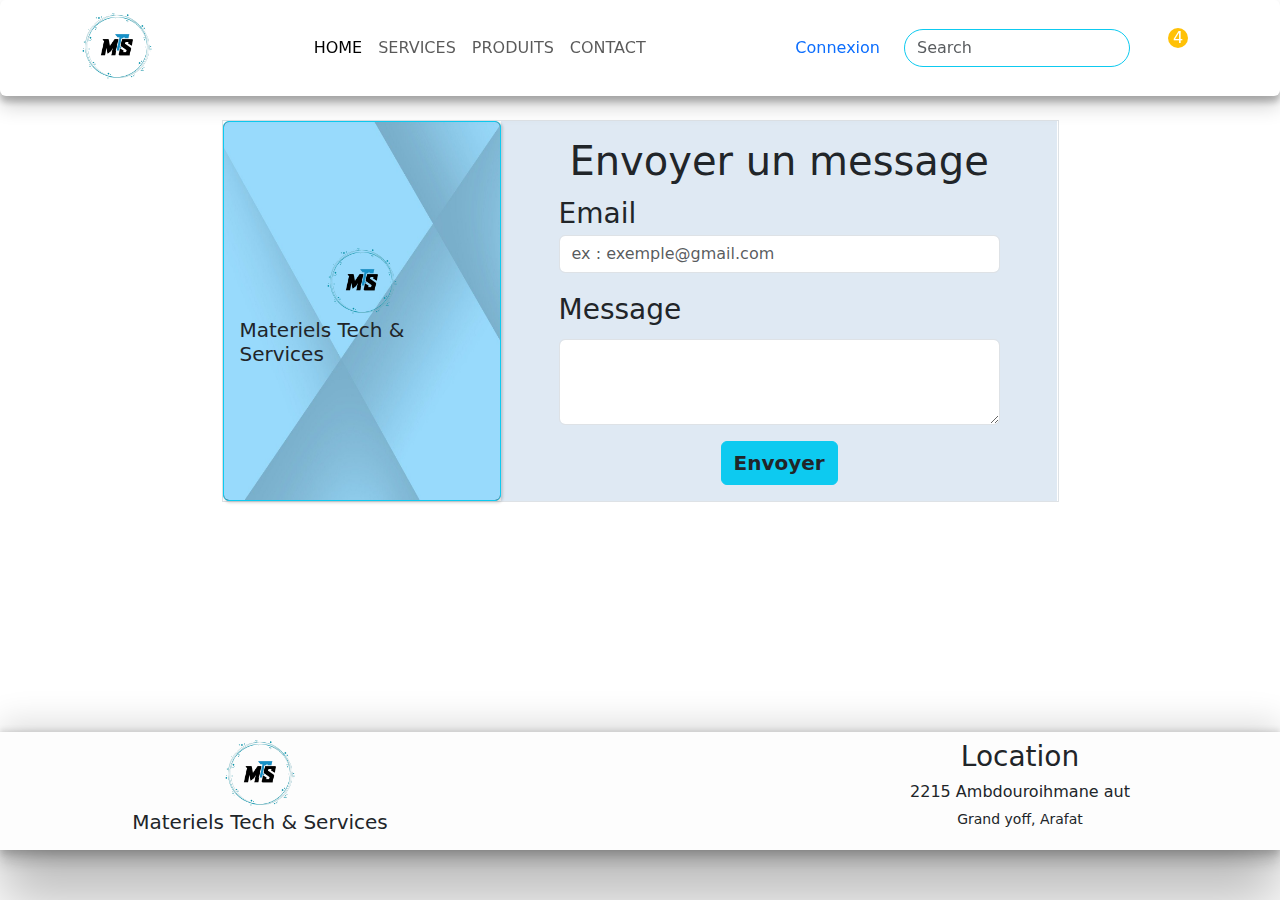
==== contact.html @ 9dfb0a53 "update fin" ====
<!doctype html>
<html lang="en">

<head>
    <meta charset="utf-8">
    <meta name="viewport" content="width=device-width, initial-scale=1">
    <title>Materiels Tech & Services</title>
    <!-- Bootstrap Link -->
    <link href="https://cdn.jsdelivr.net/npm/bootstrap@5.3.3/dist/css/bootstrap.min.css" rel="stylesheet"
        integrity="sha384-QWTKZyjpPEjISv5WaRU9OFeRpok6YctnYmDr5pNlyT2bRjXh0JMhjY6hW+ALEwIH" crossorigin="anonymous">
    <!-- Icon Link -->
    <link rel="stylesheet" href="https://cdnjs.cloudflare.com/ajax/libs/font-awesome/6.5.2/css/all.min.css"
        integrity="sha512-SnH5WK+bZxgPHs44uWIX+LLJAJ9/2PkPKZ5QiAj6Ta86w+fsb2TkcmfRyVX3pBnMFcV7oQPJkl9QevSCWr3W6A=="
        crossorigin="anonymous" referrerpolicy="no-referrer" />
    <!-- CSS link -->
    <link rel="stylesheet" href="css/style.css">
</head>

<body>
    <!-- Navbar -->
    <nav class="navbar bg-navbar navbar-expand-lg fixed-top bg-transparent rounded">
        <div class="container">
            <a class="navbar-brand" href="index.html">
                <img src="images/logo.png" alt="Logo" class="img-fluid">
            </a>
            <button class="navbar-toggler" type="button" data-bs-toggle="collapse"
                data-bs-target="#navbarSupportedContent" aria-controls="navbarSupportedContent" aria-expanded="false"
                aria-label="Toggle navigation">
                <span class="navbar-toggler-icon"></span>
            </button>
            <div class="collapse navbar-collapse" id="navbarSupportedContent">
                <ul class="navbar-nav  ms-auto me-auto mb-2 mb-lg-0">
                    <li class="nav-item">
                        <a class="nav-link active" aria-current="page" href="index.html">HOME</a>
                    </li>
                    <li class="nav-item">
                        <a class="nav-link" href="index.html#sect2">SERVICES</a>
                    </li>
                    <li class="nav-item">
                        <a class="nav-link" href="index.html#sect3">PRODUITS</a>
                    </li>
                    <li class="nav-item">
                        <a class="nav-link" href="#">CONTACT</a>
                    </li>
                </ul>
                <div class="log me-4">
                    <a href="#" class="text-decoration-none"><i
                            class="fa-solid fa-user text-info me-1"></i><span>Connexion</span></a>
                </div>
                <form class="d-flex" role="search">
                    <input class="form-control rounded-pill border-info me-2" type="search" placeholder="Search"
                        aria-label="Search">
                    <button class="btn border-0" type="submit"><i class="fa-solid fa-magnifying-glass"></i></button>
                </form>
                <div class="cmd d-flex mt-4 mt-lg-0">
                    <i class="fa-solid fa-cart-shopping ms-3 fs-4 text-info"></i>
                    <div class="nbr bg-warning text-white text-center"><span class="d-block">4</span></div>
                </div>
            </div>
        </div>
    </nav>
    <!-- Fin Navbar -->

    <!-- Section 1 -->
    <section id="sect-cont" class="mt-5 pt-5">
        <div class="container d-flex justify-content-center mt-4">
            <div class="row border w-75">
                <div class="col-4 h-100 p-0">
                    <div class="card text-bg-dark border border-info h-100">
                        <img src="images/connexion.jpg" class="card-img h-100" alt="...">
                        <div class="card-img-overlay text-dark d-flex flex-column justify-content-center align-items-center">
                            <a href="index.html" class="logo">
                                <img src="images/logo.png" alt="Logo" class="img-fluid">
                            </a>
                            <h5 class="card-title">Materiels Tech & Services</h5>
                        </div>
                    </div>
                </div>
                <div class="col-8 bg-form">
                    <h1 class="text-center text-dark pt-3">Envoyer un message</h1>
                    <form class="row g-3 d-flex align-items-center justify-content-center">
                        <div class="col-10">
                          <label for="inputPassword2" class="visually text-dark fs-3">Email</label>
                          <input type="text" class="form-control" id="inputPassword2" placeholder="ex : exemple@gmail.com">
                        </div>
                        <div class="col-10">
                            <label for="exampleFormControlTextarea1" class="form-label text-dark fs-3">Message</label>
                            <textarea class="form-control" id="exampleFormControlTextarea1" rows="3"></textarea>
                        </div>
                        <div class="col-10 my-3 d-flex justify-content-center">
                          <a href="index.html" type="submit" class="btn btn-info text-dark fw-bold fs-5">Envoyer</a>
                        </div>
                    </form>
                </div>
            </div>
        </div>
    </section>
    <!-- Fin Section 1 -->

    <!-- Footer -->
    <footer class="py-2 bg-footer">
        <div class="container">
            <div class="row d-flex flex-column flex-md-row">
                <div class="col-12 col-md-4 d-flex flex-column align-items-center justify-content-center">
                    <a href="#" class="logo">
                        <img src="images/logo.png" alt="Logo" class="img-fluid">
                    </a>
                    <h3 class="text-dark fs-5 fw-light">Materiels Tech & Services</h3>
                </div>
                <div class="col-12 col-md-4 d-flex flex-row align-items-center  justify-content-center gap-5 ">
                    <a href="https://www.facebook.com/?locale=fr_FR" class="text-decoration-none">
                        <i class="fa-brands fa-facebook fs-3 text-dark"></i>
                    </a>
                    <a href="https://www.instagram.com/" class=" text-decoration-none">
                        <i class="fa-brands fa-square-instagram fs-3 text-dark"></i>
                    </a>
                    <a href="https://x.com/?lang=fr" class="text-decoration-none">
                        <i class="fa-brands fa-twitter fs-3 text-dark"></i>
                    </a>
                </div>
                <div class="col-12 col-md-4 d-flex flex-column align-items-center">
                    <h3>Location</h3>
                    <h6>2215 Ambdouroihmane aut</h6>
                    <small>Grand yoff, Arafat</small>
                </div>
            </div>
        </div>
    </footer>
    <!-- Fin Footer -->
    <!-- Js CDN -->
    <script src="https://cdnjs.cloudflare.com/ajax/libs/jquery/3.6.0/jquery.min.js"
        integrity="sha512-894YE6QWD5I59HgZOGReFYm4dnWc1Qt5NtvYSaNcOP+u1T9qYdvdihz0PPSiiqn/+/3e7Jo4EaG7TubfWGUrMQ=="
        crossorigin="anonymous" referrerpolicy="no-referrer"></script>
    <!-- Script Bootstrap -->
    <script src="https://cdn.jsdelivr.net/npm/bootstrap@5.3.3/dist/js/bootstrap.bundle.min.js"
        integrity="sha384-YvpcrYf0tY3lHB60NNkmXc5s9fDVZLESaAA55NDzOxhy9GkcIdslK1eN7N6jIeHz"
        crossorigin="anonymous"></script>
    <!-- Link Script js -->
    <script src="script/main.js"></script>
</body>

</html>
---- css/style.css ----
@import url('https://fonts.googleapis.com/css2?family=Ubuntu:ital,wght@0,300;0,400;0,500;0,700;1,300;1,400;1,500;1,700&display=swap');

/* Coleur personnaliser et font */
.font-Ubuntu {
    font-family: 'Ubuntu';
}

.bg-card-color {
  background: #F2F4F6;  
}

.bg-card-color > img {
    border-radius: 100%;
    height: 50%;
    width: 100%;
}

.bg-carousel {
    background:  #D0D3D4;
}

.bg-footer {
    background: #fdfdfd;
    box-shadow: rgba(0, 0, 0, 0.25) 0px 54px 55px, rgba(0, 0, 0, 0.12) 0px -12px 30px, rgba(0, 0, 0, 0.12) 0px 4px 6px, rgba(0, 0, 0, 0.17) 0px 12px 13px, rgba(0, 0, 0, 0.09) 0px -3px 5px;
}

.bg-form {
    background: #dfe9f3;
}

/* Coleur personnaliser et font */

body {
    min-width: 360px;
}

/* Navbar Style */
.navbar-brand img,
.logo img {
    width: 70px;
}

.bg-navbar {
    background-color: white !important;
}

.navbar {
    box-shadow: rgba(0, 0, 0, 0.19) 0px 10px 20px, rgba(0, 0, 0, 0.23) 0px 6px 6px;
}

/* panier */
.cmd>.nbr {
    border-radius: 100%;
    width: 20px;
    height: 20px;
    display: flex;
    align-items: center;
    justify-content: center;
    position: relative;
    top: -10px;
    left: -10px;
}

/* Fin Navbar */

/* Section 1 */
#sect1 {
    background: linear-gradient(90deg, rgba(9,121,116,1) 0%, rgba(255,255,255,1) 3%, rgba(77,225,233,1) 100%);
    height: 100vh;
}

.img-logo {
  width: 150px;
}

.titre {
    font-size: calc(22px + 1vw);
}

.info {
    border-radius: 10px 0 10px 0;
    background: #fff;
    box-shadow: rgba(0, 0, 0, 0.35) 0px 5px 15px;
}

.card {
    box-shadow: rgba(0, 0, 0, 0.15) 1.95px 1.95px 2.6px;
}

/* Carsoule */


.img-carousel {
 width: 50%;
 border-radius: 100%;
}

/* section 3 */
#sect3{
    background: #ebf1f1d0;
}

.tel1{
    width: 82%;
}

/* section 4 */
#sect4 {
    height: 50vh;
}

.carousel-inner {
    height: 250px !important;
}

/* Responsive  */

/* Section 1 */
@media screen and (max-width:768px) {
    .sect1 {
        height: 120vh;
    }
}


/* 
  Partie connexion
*/

#sect-connex{
    height: 74vh;
    display: flex;
    align-items: center;
    justify-content: center;
}

/* Partie contact */
#sect-cont{
    height: 76vh;
}


/* Responsive page connexion */
@media screen and (max-width: 768px) {
    .shadow{
        box-shadow: rgb(85, 91, 255) 0px 0px 0px 3px, rgb(0, 0, 27) 0px 0px 0px 6px !important;
    }

    #sect-connex,
    #sect-cont{
        height: 95vh;
    }
}
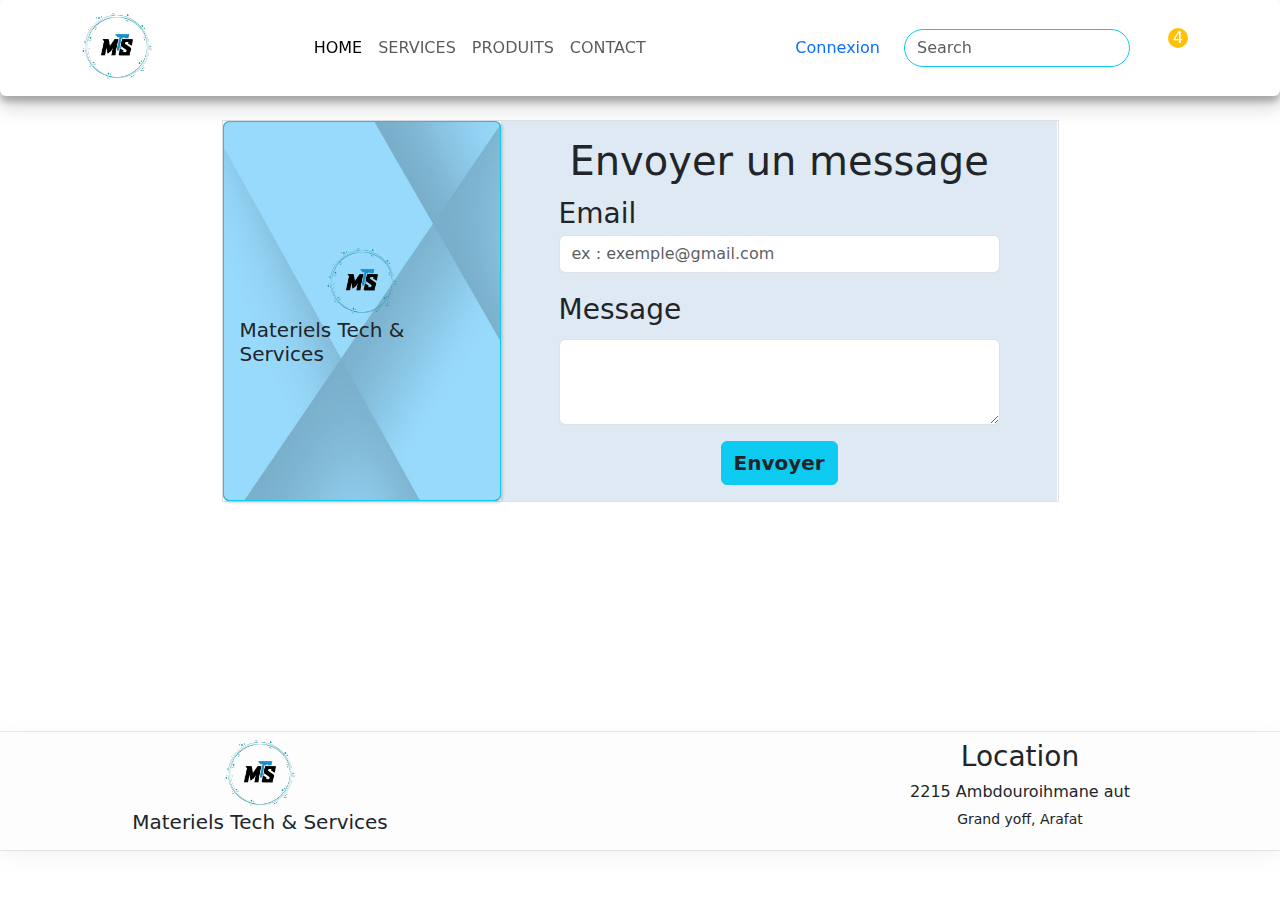
==== commit 0a2a65cf: "update" ====
--- a/contact.html
+++ b/contact.html
@@ -44,7 +44,7 @@
                     </li>
                 </ul>
                 <div class="log me-4">
-                    <a href="#" class="text-decoration-none"><i
+                    <a href="connexion.html" class="text-decoration-none"><i
                             class="fa-solid fa-user text-info me-1"></i><span>Connexion</span></a>
                 </div>
                 <form class="d-flex" role="search">
--- a/css/style.css
+++ b/css/style.css
@@ -21,7 +21,7 @@
 
 .bg-footer {
     background: #fdfdfd;
-    box-shadow: rgba(0, 0, 0, 0.25) 0px 54px 55px, rgba(0, 0, 0, 0.12) 0px -12px 30px, rgba(0, 0, 0, 0.12) 0px 4px 6px, rgba(0, 0, 0, 0.17) 0px 12px 13px, rgba(0, 0, 0, 0.09) 0px -3px 5px;
+    box-shadow: rgba(0, 0, 0, 0.05) 0px 6px 24px 0px, rgba(0, 0, 0, 0.08) 0px 0px 0px 1px;
 }
 
 .bg-form {
